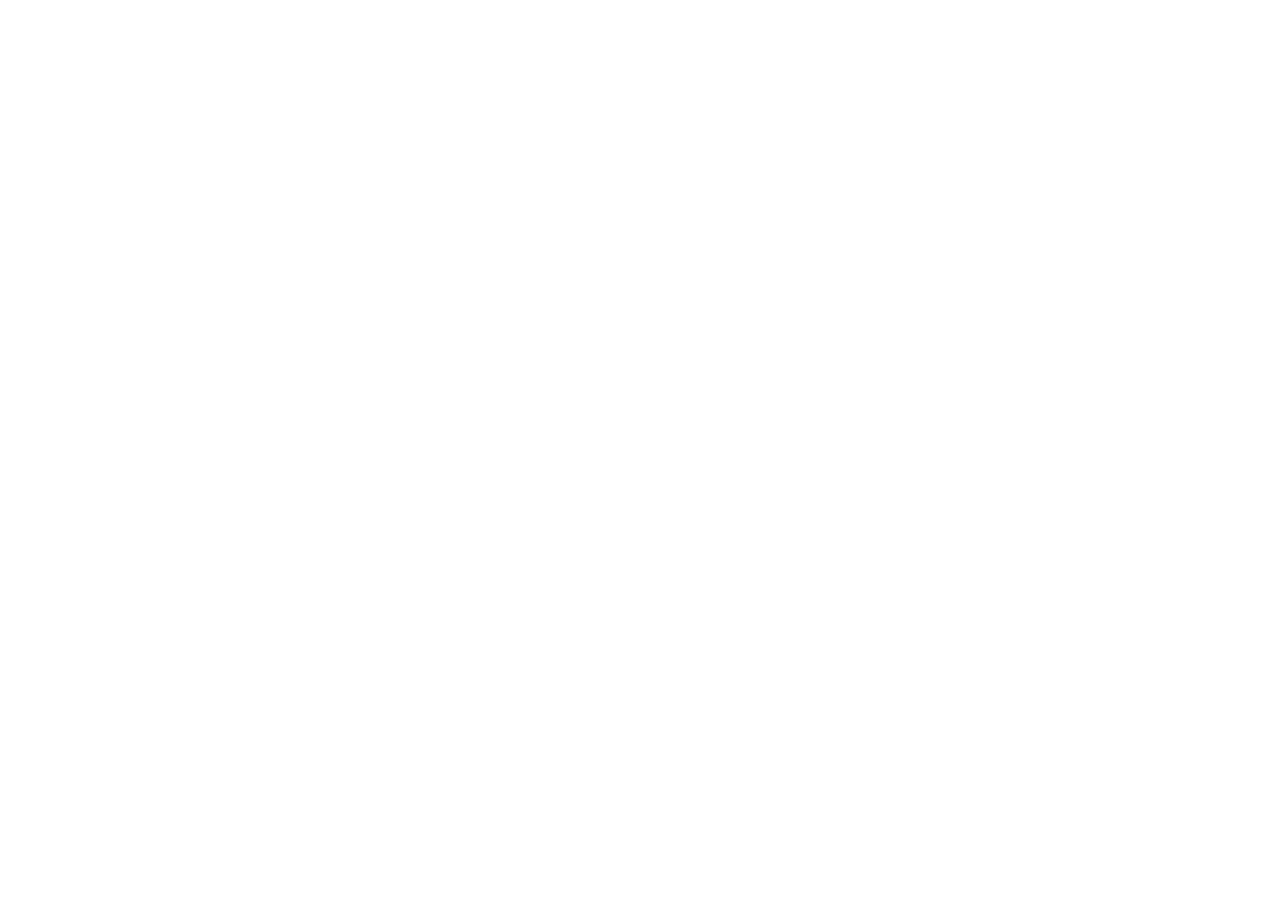
==== pomodoro/index.html @ 97a8362b "Add semantic tags to body of index." ====
<!DOCTYPE html>
<html>
  <head>
    <meta charset="utf-8">
    <meta name="viewport" content="width=device-width, initial-scale=1">
    <title></title>
    <link rel="stylesheet" href="http://cdn.foundation5.zurb.com/foundation.css" media="screen" title="no title" charset="utf-8">

    <link rel="stylesheet" href="https://maxcdn.bootstrapcdn.com/font-awesome/4.4.0/css/font-awesome.min.css">
    <link rel="stylesheet" href="./stylesheets/style.css" media="screen">
  </head>
  <body>
    <header>
      <nav>

      </nav>
    </header>
    <main>
      
    </main>
    <footer>

    </footer>
    <script src="https://ajax.googleapis.com/ajax/libs/jquery/2.1.4/jquery.min.js"></script>
    <script src="http://cdn.foundation5.zurb.com/foundation.js">
    </script>
    <script type="text/javascript">
      $(document).ready(function() {

      });
    </script>
  </body>
</html>
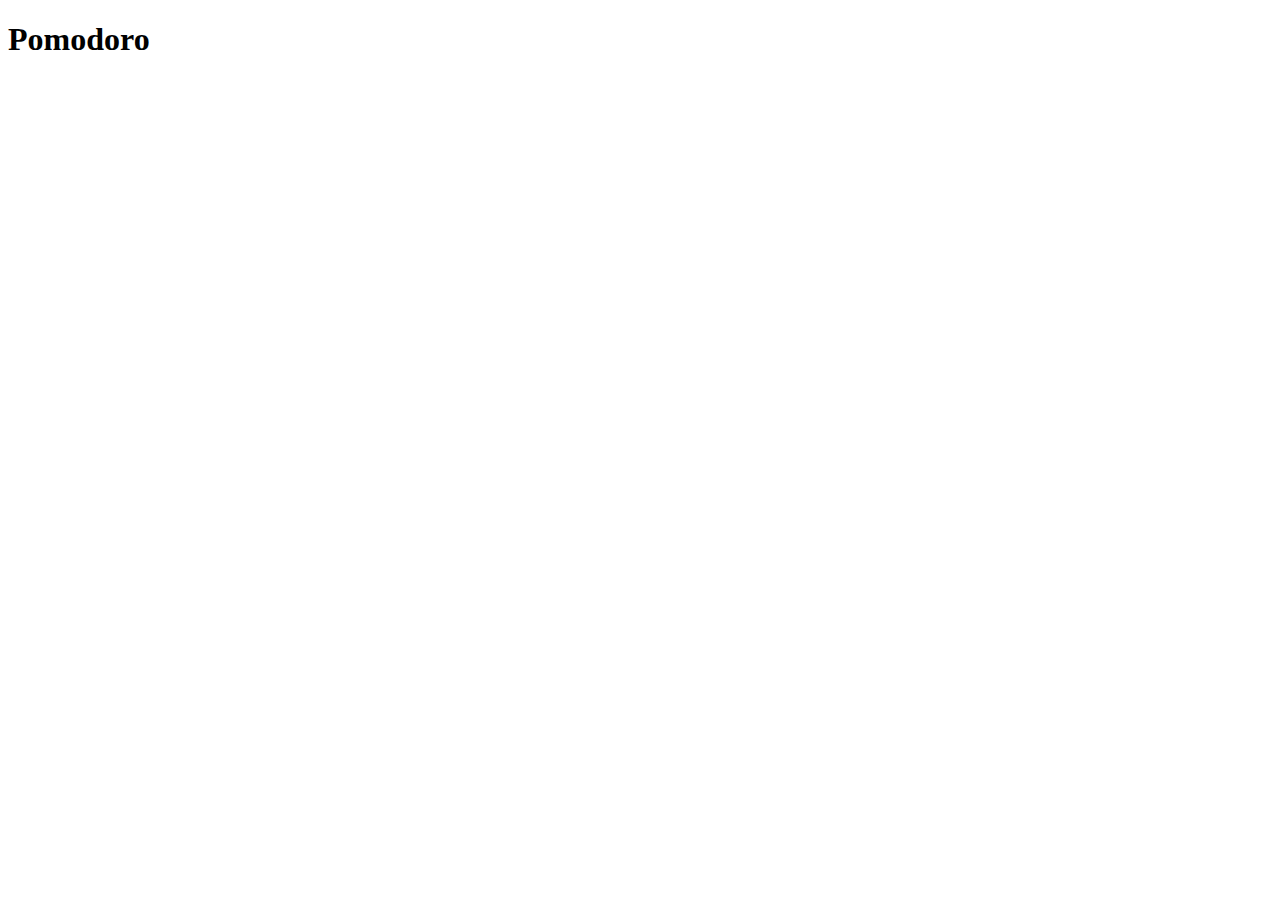
==== commit 0abe37b8: "Add title to body of index." ====
--- a/pomodoro/index.html
+++ b/pomodoro/index.html
@@ -16,7 +16,13 @@
       </nav>
     </header>
     <main>
-      
+      <div class="row title-container">
+        <div class="small-12 small-centered columns title-content">
+          <h1>Pomodoro</h1>
+        </div>
+
+      </div>
+
     </main>
     <footer>
 
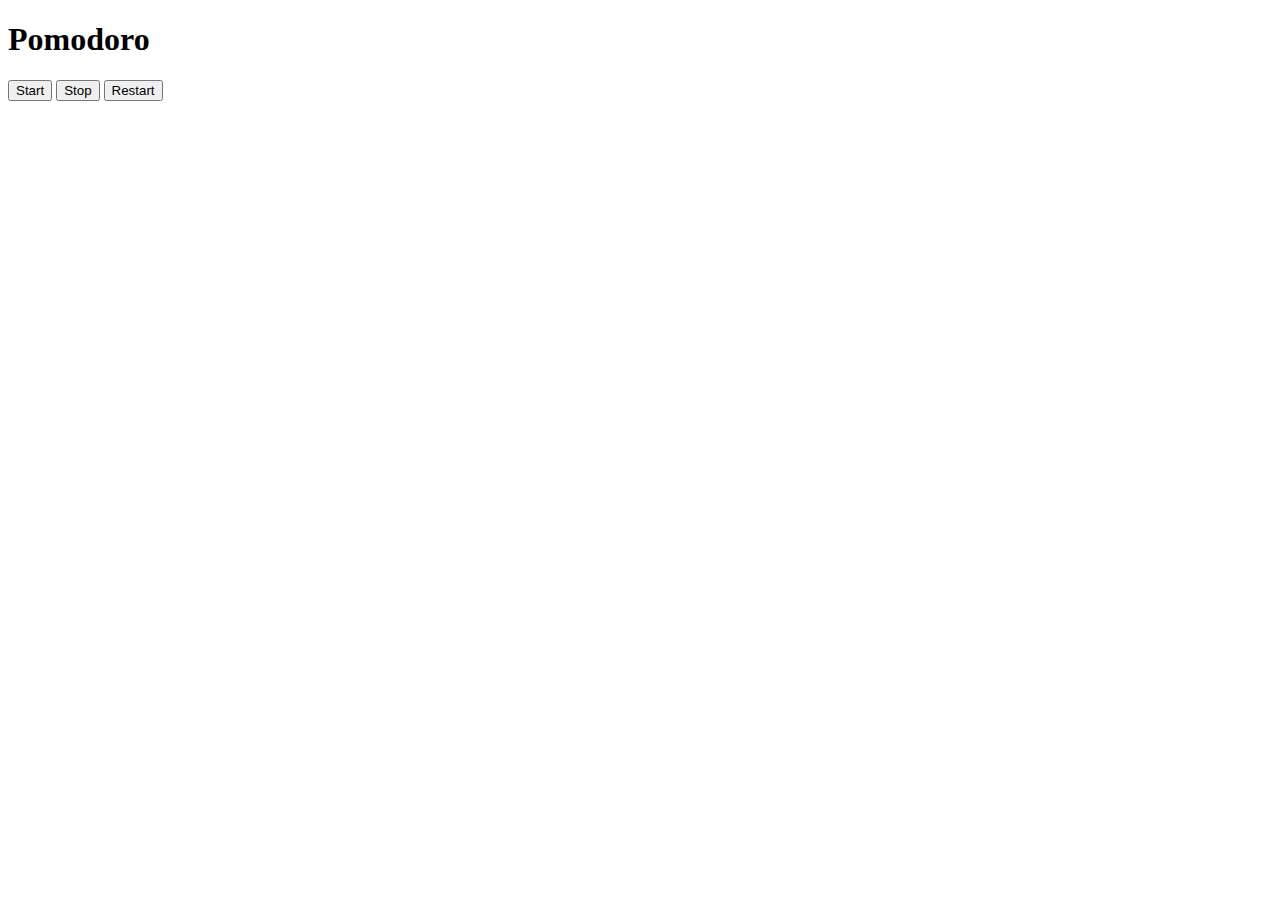
==== commit 79cf4f0f: "Add buttons to control the TimeCircle. Modify color of TimeCircles." ====
--- a/pomodoro/index.html
+++ b/pomodoro/index.html
@@ -1,39 +1,41 @@
-<!DOCTYPE html>
-<html>
+<!doctype html>
+<html class="no-js" lang="en">
   <head>
-    <meta charset="utf-8">
-    <meta name="viewport" content="width=device-width, initial-scale=1">
-    <title></title>
-    <link rel="stylesheet" href="http://cdn.foundation5.zurb.com/foundation.css" media="screen" title="no title" charset="utf-8">
-
+    <meta charset="utf-8" />
+    <meta name="viewport" content="width=device-width, initial-scale=1.0" />
+    <title>Pomodoro | Charles Milam</title>
     <link rel="stylesheet" href="https://maxcdn.bootstrapcdn.com/font-awesome/4.4.0/css/font-awesome.min.css">
-    <link rel="stylesheet" href="./stylesheets/style.css" media="screen">
+    <link rel="stylesheet" href="stylesheets/app.css" />
+    <link rel="stylesheet" href="stylesheets/TimeCircles.css">
   </head>
   <body>
     <header>
-      <nav>
-
-      </nav>
+      <div class="row title-container">
+        <div class="small-12 small-centered columns text-center">
+          <h1>Pomodoro</h1>
+        </div>
+      </div>
     </header>
     <main>
-      <div class="row title-container">
-        <div class="small-12 small-centered columns title-content">
-          <h1>Pomodoro</h1>
+      <div class="row progress-container">
+        <div class="small-12 small-centered columns text-center">
+          <div class="pomo-progress" id="pomo-progress" data-timer="1500"></div>
+          <div class="pomo-controls">
+            <button class="btn btn-success start">Start</button>
+            <button class="btn btn-danger stop">Stop</button>
+            <button class="btn btn-info restart">Restart</button>
+          </div>
         </div>
-
       </div>
-
     </main>
     <footer>
 
     </footer>
-    <script src="https://ajax.googleapis.com/ajax/libs/jquery/2.1.4/jquery.min.js"></script>
-    <script src="http://cdn.foundation5.zurb.com/foundation.js">
-    </script>
-    <script type="text/javascript">
-      $(document).ready(function() {
 
-      });
-    </script>
+    <script src="bower_components/foundation/js/vendor/modernizr.js"></script>
+    <script src="bower_components/jquery/dist/jquery.min.js"></script>
+    <script src="bower_components/foundation/js/foundation.min.js"></script>
+    <script src="js/TimeCircles.js"></script>
+    <script src="js/app.js"></script>
   </body>
 </html>
